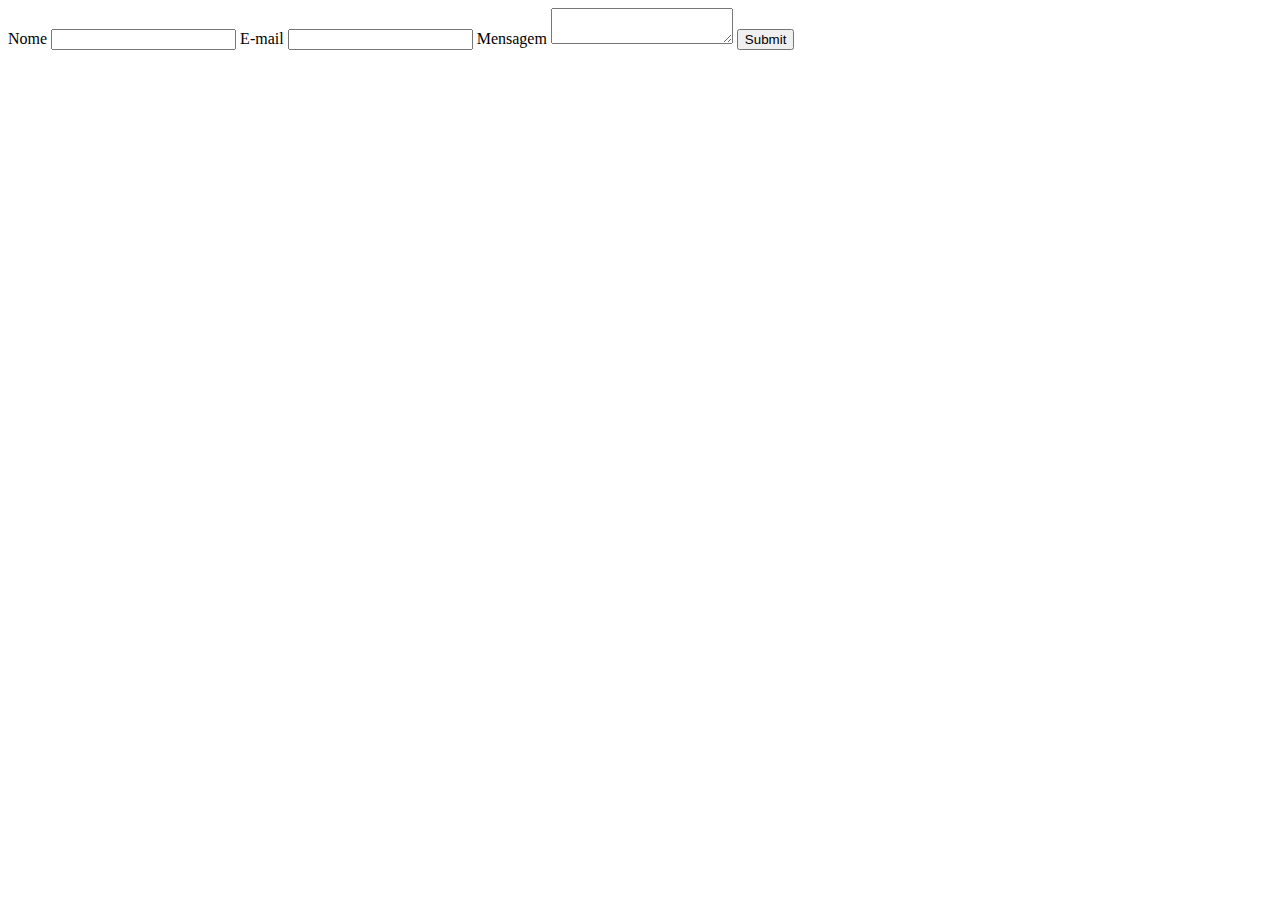
==== index.html @ 420312ee "html configuration" ====
<!DOCTYPE html>
<html lang="pt-br">
<head>
    <meta charset="UTF-8">
    <meta name="viewport" content="width=device-width, initial-scale=1.0">
    <title>Fomulário de Contato</title>
</head>
<body>
    <main>
        <form action="https://api.staticforms.xyz/submit" method="post">
            <!-- Tags de configuração -->
            <input type="text" name="honeypot" style="display:none"><!-- Tag responsavel por proteger contra spam -->
            <input type="hidden" name="accessKey" value="aaaaaaaa-bbbb-cccc-dddd-eeee6666kkkk"><!-- Tag onde se colocar a chave de acesso -->
            <input type="hidden" name="redirectTo" value="https://example.com/contact/success"><!-- Tag de redireonamento de página -->
            <!-- Tags que aparecem no formulário -->
            <label>Nome</label>
            <input type="text" name="name" required/>
            <label>E-mail</label>
            <input type="text" name="email" required/>
            <label>Mensagem</label>
            <textarea name="message"></textarea>            
            <input type="submit" value="Submit" />
        </form>
    </main>
</body>
</html>
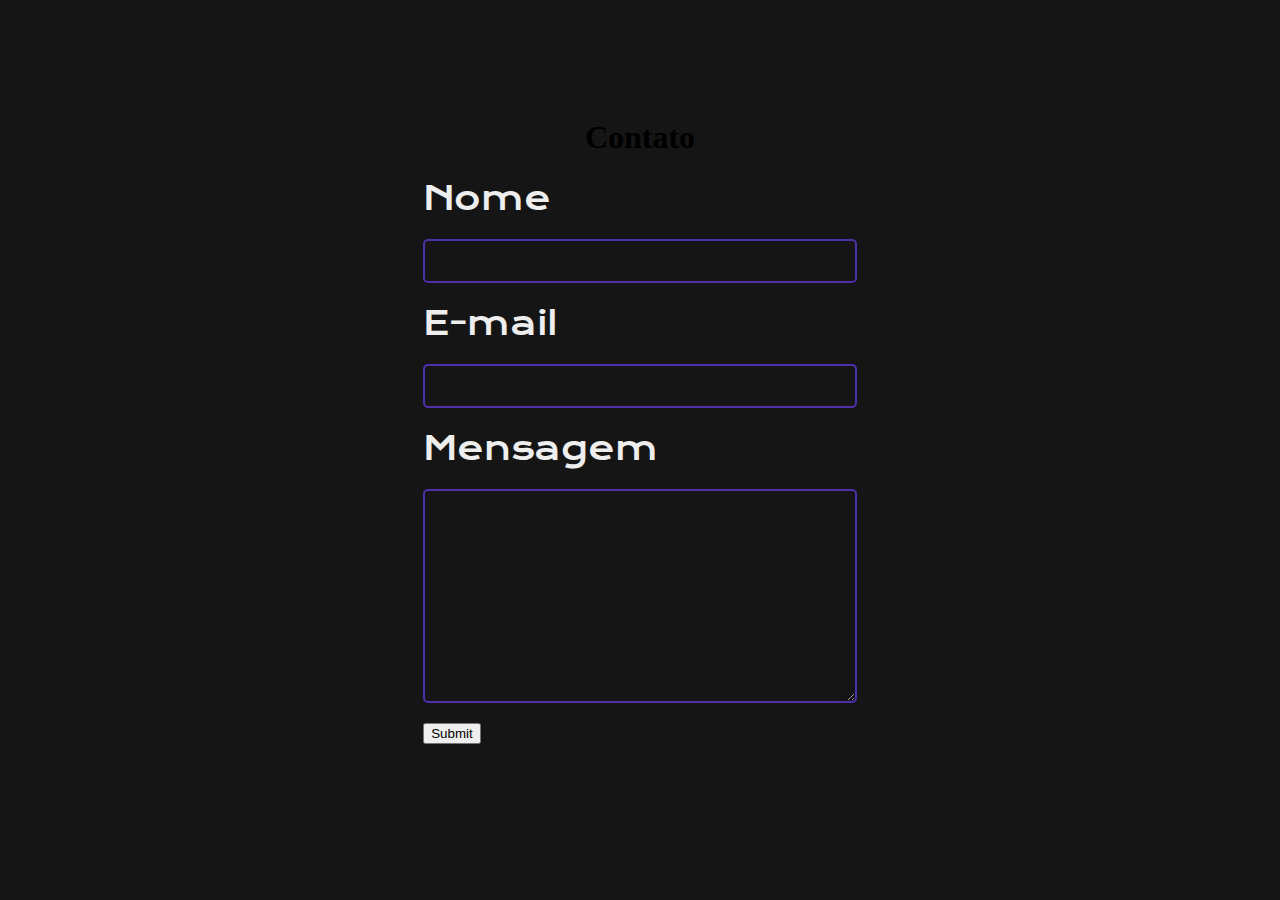
==== commit 7986e962: "configuration and link" ====
--- a/index.html
+++ b/index.html
@@ -3,23 +3,27 @@
 <head>
     <meta charset="UTF-8">
     <meta name="viewport" content="width=device-width, initial-scale=1.0">
+    <link rel="stylesheet" href="style.css">
     <title>Fomulário de Contato</title>
 </head>
 <body>
     <main>
+        <h1>Contato</h1>
         <form action="https://api.staticforms.xyz/submit" method="post">
             <!-- Tags de configuração -->
             <input type="text" name="honeypot" style="display:none"><!-- Tag responsavel por proteger contra spam -->
             <input type="hidden" name="accessKey" value="aaaaaaaa-bbbb-cccc-dddd-eeee6666kkkk"><!-- Tag onde se colocar a chave de acesso -->
-            <input type="hidden" name="redirectTo" value="https://example.com/contact/success"><!-- Tag de redireonamento de página -->
+            <input type="hidden" name="redirectTo" value="http://127.0.0.1:5500/obrigado.html"><!-- Tag de redireonamento de página -->
             <!-- Tags que aparecem no formulário -->
             <label>Nome</label>
-            <input type="text" name="name" required/>
+            <input type="text" name="name" required autocomplete="off" class="entradas"/>
             <label>E-mail</label>
-            <input type="text" name="email" required/>
+            <input type="text" name="email" required autocomplete="off" class="entradas"/>
             <label>Mensagem</label>
-            <textarea name="message"></textarea>            
-            <input type="submit" value="Submit" />
+            <textarea name="message"></textarea>
+            <div>
+                <input type="submit" value="Submit"/>
+            </div>            
         </form>
     </main>
 </body>
--- a/style.css
+++ b/style.css
@@ -0,0 +1,98 @@
+@import url('https://fonts.googleapis.com/css2?family=Krona+One&family=Montserrat:wght@400;600&display=swap');
+
+:root {
+    --cor-primaria: #151515;
+    --cor-secundaria: #EEEEEE;
+    --cor-terciaria: #4E31AA;
+    --cor-hover: #4E31AA;
+
+    --fonte-primaria: 'Krona One', sans-serif;
+    --fonte-secundaria: 'Montserrat', sans-serif;
+}
+
+body{
+    background: var(--cor-primaria);
+    padding: 90px;
+    height: auto;
+}
+
+main{
+    display: flex;
+    flex-direction: column;
+    align-items: center;
+}
+
+.titulo{
+    font-family: var(--fonte-primaria);
+    font-size: 32px;
+    color: var(--cor-secundaria);
+}
+
+form{
+    width: 40%;
+    display: flex;
+    flex-direction: column;
+    gap: 20px;
+}
+
+label{
+    font-family: var(--fonte-primaria);
+    font-size: 32px;
+    color: var(--cor-secundaria);
+}
+
+.entradas{
+    font-family: var(--fonte-secundaria);
+    font-weight: 400;
+    font-size: 16px;
+    padding: 5px;
+    height: 30px;
+    border-radius: 5px;
+    outline: none;
+    border: 2px solid var(--cor-terciaria);
+    background: var(--cor-primaria);
+    color: var(--cor-secundaria);
+}
+
+.entradas:focus {
+    background-color: var(--cor-primaria);
+}
+
+
+textarea{
+    font-family: var(--fonte-secundaria);
+    font-weight: 400;
+    font-size: 18px;
+    height: 200px;
+    padding: 5px;
+    border-radius: 5px;
+    resize: vertical;
+    outline: none;
+    border: 2px solid var(--cor-terciaria);
+    background: var(--cor-primaria);
+    color: var(--cor-secundaria);
+}
+
+.container__botao{
+    display: flex;
+    justify-content: center;
+}
+
+.botao{
+    font-family: var(--fonte-secundaria);
+    font-weight: 700;
+    font-size: 25px;
+    padding: 5px;
+    width: 50%;
+    height: 50px;
+    background: var(--cor-primaria);
+    color: var(--cor-secundaria);
+    border: 2px solid var(--cor-terciaria);
+    border-radius: 5px;
+    outline: none;
+    cursor: pointer;
+}
+
+.botao:hover{
+    background: var(--cor-terciaria);
+}